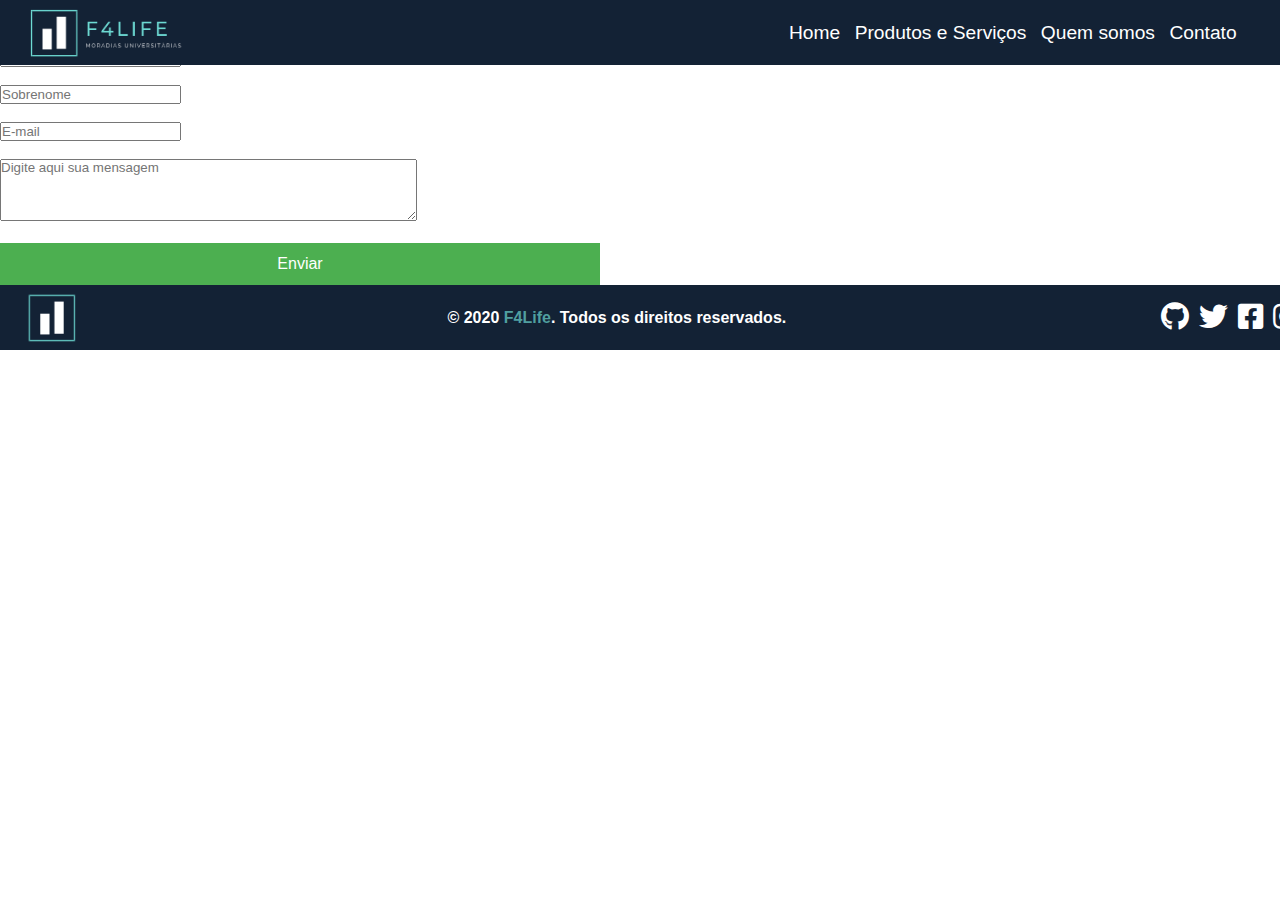
==== contato.html @ f3d57c2e "Add files via upload" ====
<!DOCTYPE html>
<html lang="en">
<head>
    <meta charset="UTF-8">
    <meta name="viewport" content="width=device-width, initial-scale=1.0">
    <title>F4Life - Fale Conosco</title>
    <link rel="stylesheet" type="text/css" href="style.css">
    <link rel="stylesheet" href="https://cdnjs.cloudflare.com/ajax/libs/font-awesome/5.12.1/css/all.min.css">
    <link rel="icon" type="image/png" href="imagens/f4lifeheader.png">
</head>
<body>
    <header>
         <a href="index.html"><img src="imagens/f4lifeheader.png"></a>
        <nav id="menu">
            <ul>
                <li><a href="index.html">Home</a></li>
                <li><a href="proeserv.html">Produtos e Serviços</a></li>
                <li><a href="quemsomos.html">Quem somos</a></li>
                <li><a href="contato.html">Contato</a></li>
            </ul>
        </nav>
    </header>
    <div class="contato">
     <h2 style="margin-bottom: 20px;text-align: center;">Entre em contato conosco!</h2>
    <form action="/action_page.php">
  <input type="text" class="contato-personal" id="fname" name="fname" placeholder="Nome"value=""><br><br>
  <input type="text" class="contato-personal" id="lname" name="lname" placeholder="Sobrenome" value=""><br><br>
  <input type="text" class="contato-personal" id="lname" name="lname" placeholder="E-mail "value=""><br><br>
  <textarea rows="4" class="contato-personal-msg" cols="50" name="comment" placeholder="Digite aqui sua mensagem" form="usrform"></textarea><br><br>

  <input class="button-1" type="submit" value="Enviar" style="width: 600px;margin: 0 auto;
">
</form>
    </div>
    <footer>
        <img src="imagens/logo.png">
        <h4>© 2020 <span class="text-color-f4">F4Life</span>. Todos os direitos reservados.</h4>
        <ul id="redes">
            <li><a href="https://github.com/future4code/julian-f4life/"><i class="fab fa-github"></i></a></li>
            <li><a href="https://twitter.com/"><i class="fab fa-twitter"></i></a></li>
            <li><a href="https://www.facebook.com/"><i class="fab fa-facebook-square"></i></a></li>
            <li><a href="https://www.instagram.com/"><i class="fab fa-instagram"></i></a></li>
        </ul>
    </footer>
</body>
</html>
---- style.css ----
*{
    margin: 0;
    padding: 0;
    color: white;
    font-family: Open Sans,sans-serif;
}

::-webkit-scrollbar {
  width: 10px;
}

::-webkit-scrollbar-track {
  background: #333;
}

::-webkit-scrollbar-thumb {
  background: #509fa0;
}

::-webkit-scrollbar-thumb:hover {
  background: #555;
}

body, html {
    height: 100%;
    width: 100vw;
}

/* Header */

header{
  display: flex;
  justify-content: space-between;
  align-items: center;
  position: fixed;
  width: 100%;
  height: 65px;
  padding: 0 2vw;
  background-color: #132235;
  z-index: 1;
}

header a{
    height: 85%;
}

a img{
    height: 100%;
}

#menu{
    margin-right: 5vw;
}

li{
    font-size: 1.2em;
    display: inline;
    padding: 0 5px;
}

a{
    text-decoration: none;
}


/* =========== Content =========== */

.bg-index-image {
  background-image: linear-gradient(rgba(0, 0, 0, 0.5), #132235), url(imagens/bg-estudantes.jpg);
  height: 50%;
  background-position: center;
  background-repeat: no-repeat;
  background-size: cover;
  position: relative;
  background-attachment: fixed;
}

.bg-index-text {
  text-align: center;
  position: absolute;
  top: 50%;
  left: 50%;
  transform: translate(-50%, -50%);
  color: white;
}

/* ================================= */

.button-1 {
  background-color: #4CAF50;
  border: none;
  color: white;
  padding: 12px 25px;
  text-align: center;
  text-decoration: none;
  display: inline-block;
  font-size: 16px;
  outline:none;
}

.button-1:hover {
  background-color: #45898e;
  box-shadow: 0 8px 16px 0 rgba(0,0,0,0.2), 0 6px 20px 0 rgba(0,0,0,0.19);
  cursor: pointer;
  background-color: #45898e;
  box-shadow: 0 8px 16px 0 rgba(0,0,0,0.2), 0 6px 20px 0 rgba(0,0,0,0.19);
}

/* =========== ServiÃƒÆ’Ã†â€™Ãƒâ€ Ã¢â‚¬â„¢ÃƒÆ’Ã¢â‚¬Â ÃƒÂ¢Ã¢â€šÂ¬Ã¢â€žÂ¢ÃƒÆ’Ã†â€™ÃƒÂ¢Ã¢â€šÂ¬Ã…Â¡ÃƒÆ’Ã¢â‚¬Å¡Ãƒâ€šÃ‚Â§o Index =========== */

  .servicos-index {
    box-sizing: border-box;
    padding: 0 2vw;
    margin-bottom: 50px;
  }

  .titulo-servicos-index > h2 {
    color: black;
    text-align: center;
    margin-top: 20px;
    margin-bottom: 20px;
  }

  .servicos-index-caixa-1 {
  float: left;
  width: 48%;
  height: 20%;
  background-image: linear-gradient(#132235d4, #132235), url(imagens/bg-moradia.jpg);
  background-position: bottom;
  background-repeat: no-repeat;
  background-size: cover;
  position: relative;
  background-attachment: fixed;
}

.servicos-index-caixa-2 {
  float: right;
  width: 48%;
  height: 20%;
  background-image: linear-gradient(#132235d4, #132235), url(imagens/bg-ap.jpg);
  background-position: bottom;
  background-repeat: no-repeat;
  background-size: cover;
  position: relative;
  background-attachment: fixed;
}

.conteudo-servicos-index {
  padding: 2vw 2vw;
}

/* Clear floats after the columns */
.row:after {
  content: "";
  display: table;
  clear: both;
}

/* ================================= */

/* =========== Contato Index =========== */

.contato-index {
  background-image: linear-gradient(rgba(0, 0, 0, 0.5), #132235), url(imagens/bg-contato.jpg);
  height: 25%;
  background-position: bottom;
  background-repeat: no-repeat;
  background-size: cover;
  position: relative;
}

.bg-index-contato-text {
  text-align: center;
  position: absolute;
  top: 50%;
  left: 50%;
  transform: translate(-50%, -50%);
  color: white;
}

.titulo-contato-index > h2 {
  color: #fff;
}

.titulo-contato-index {

}

/* =========== Produtos e serviços ============= */

#containerprod { 
    width: 100%;
    padding: 70px 0;
    display: grid; 
    grid-template-columns: 25% 25% 25% 25%; 
    grid-template-rows: 50% 50%; 
    justify-content: center;
    gap: 10px;
}

.alinhar{
    display:flex;
    flex-wrap: wrap;
    align-items: center;
    justify-content: center;
}

.imgprod{
    flex-basis: 100%;
    width: 300px; 
    height: 220px; 
}  

.alinhar a {
    text-decoration: none; 
    font-family: 'Open Sans', 'Helvetica Neue', sans-serif; 
    font-size: 18px; 
    color: black; 
}

/* Quem somos */

#containerquem {
    padding: 70px 0 0 0;
    max-width: 100%; 
    display: grid; 
    grid-template-columns: 50% 50%;
    justify-content: space-between;  
    background-color: #132235;
} 

#item1 { 
    margin-left: 10%;
    width: fit-content; 
    height: fit-content;       
}  

#item2 { 
    font-family: -apple-system, BlinkMacSystemFont, 
    'Segoe UI', Roboto, Oxygen, Ubuntu, Cantarell, 'Open Sans', 'Helvetica Neue', sans-serif;
    font-size: 24px; 
    color: black; 
    text-align: center;  
}  

/* Footer */

footer{
    display: flex;
    height: 65px;
    justify-content: space-between;
    align-items: center;
    padding: 0 2vw;
    background-color: #132235;
}

footer img{
    height: 80%;
}

#redes{
    width: 8%;
    height: 85%;
    list-style: none;
    display: flex;
    justify-content: space-evenly;
    align-items: center;
}

.fa-github, .fa-twitter, .fa-facebook-square, .fa-instagram{
    color: white;
    font-size: 1.5em;
}

a:hover, .fa-github:hover{
    color: #777777;
    transition: color 0.5s;
}

i:hover{
    transition: color 0.7s;
}

.fa-twitter:hover{
    color: #1da1f2;
}

.fa-facebook-square:hover{
    color: #3c5998;
}

.fa-instagram:hover{
    color: #bc2a8d;
}

.text-color-f4 {
  color: #509fa0;
}
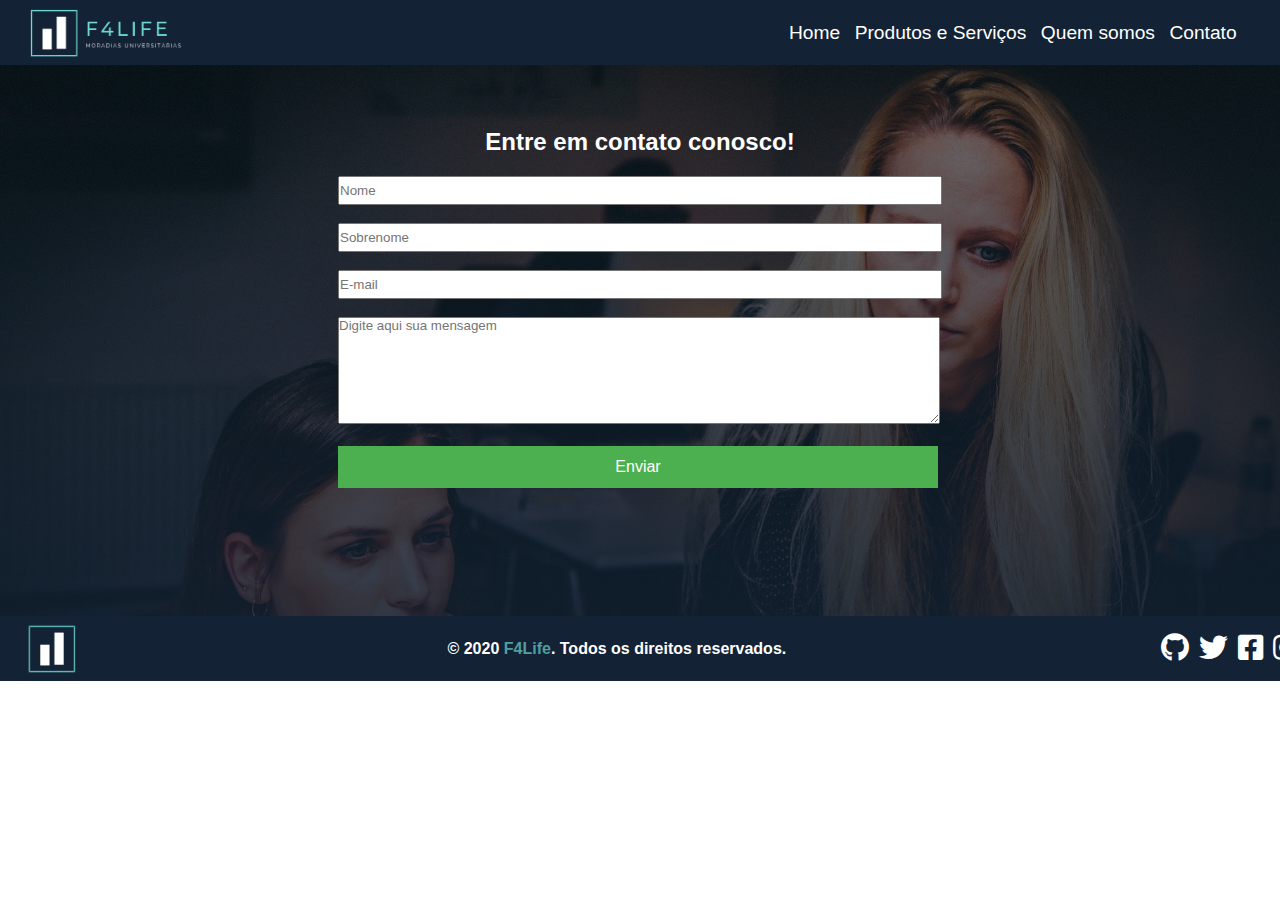
==== commit 8512a049: "Identação" ====
--- a/contato.html
+++ b/contato.html
@@ -21,16 +21,16 @@
         </nav>
     </header>
     <div class="contato">
-     <h2 style="margin-bottom: 20px;text-align: center;">Entre em contato conosco!</h2>
-    <form action="/action_page.php">
-  <input type="text" class="contato-personal" id="fname" name="fname" placeholder="Nome"value=""><br><br>
-  <input type="text" class="contato-personal" id="lname" name="lname" placeholder="Sobrenome" value=""><br><br>
-  <input type="text" class="contato-personal" id="lname" name="lname" placeholder="E-mail "value=""><br><br>
-  <textarea rows="4" class="contato-personal-msg" cols="50" name="comment" placeholder="Digite aqui sua mensagem" form="usrform"></textarea><br><br>
+        <h2 style="margin-bottom: 20px;text-align: center;">Entre em contato conosco!</h2>
+        <form action="/action_page.php">
+            <input type="text" class="contato-personal" id="fname" name="fname" placeholder="Nome"value=""><br><br>
+            <input type="text" class="contato-personal" id="lname" name="lname" placeholder="Sobrenome" value=""><br><br>
+            <input type="text" class="contato-personal" id="lname" name="lname" placeholder="E-mail "value=""><br><br>
+            <textarea rows="4" class="contato-personal-msg" cols="50" name="comment" placeholder="Digite aqui sua mensagem" form="usrform"></textarea><br><br>
 
-  <input class="button-1" type="submit" value="Enviar" style="width: 600px;margin: 0 auto;
-">
-</form>
+            <input class="button-1" type="submit" value="Enviar" style="width: 600px;margin: 0 auto;
+            ">
+        </form>
     </div>
     <footer>
         <img src="imagens/logo.png">
--- a/style.css
+++ b/style.css
@@ -192,23 +192,16 @@
     width: 100%;
     padding: 70px 0;
     display: grid; 
-    grid-template-columns: 25% 25% 25% 25%; 
+    grid-template-columns: 20% 20% 20% 20%; 
     grid-template-rows: 50% 50%; 
     justify-content: center;
     gap: 10px;
 }
 
-.alinhar{
-    display:flex;
-    flex-wrap: wrap;
-    align-items: center;
-    justify-content: center;
-}
-
 .imgprod{
-    flex-basis: 100%;
-    width: 300px; 
-    height: 220px; 
+    object-fit: cover;
+    width: 90%;
+    height: 90%;
 }  
 
 .alinhar a {
@@ -245,6 +238,29 @@
 
 /* Footer */
 
+.contato {
+  display: grid;
+  justify-content: center;
+  padding: 10vw 2vw;
+  background-image: linear-gradient(rgba(0, 0, 0, 0.5), #132235), url(imagens/bg-contato.jpg);
+  background-position: bottom;
+  background-repeat: no-repeat;
+  background-size: cover;
+  position: relative;
+  background-attachment: fixed;
+}
+
+.contato-personal {
+  width: 600px;
+  height: 25px;
+}
+
+.contato-personal-msg {
+  width: 600px;
+  height: 105px;
+}
+
+
 footer{
     display: flex;
     height: 65px;
